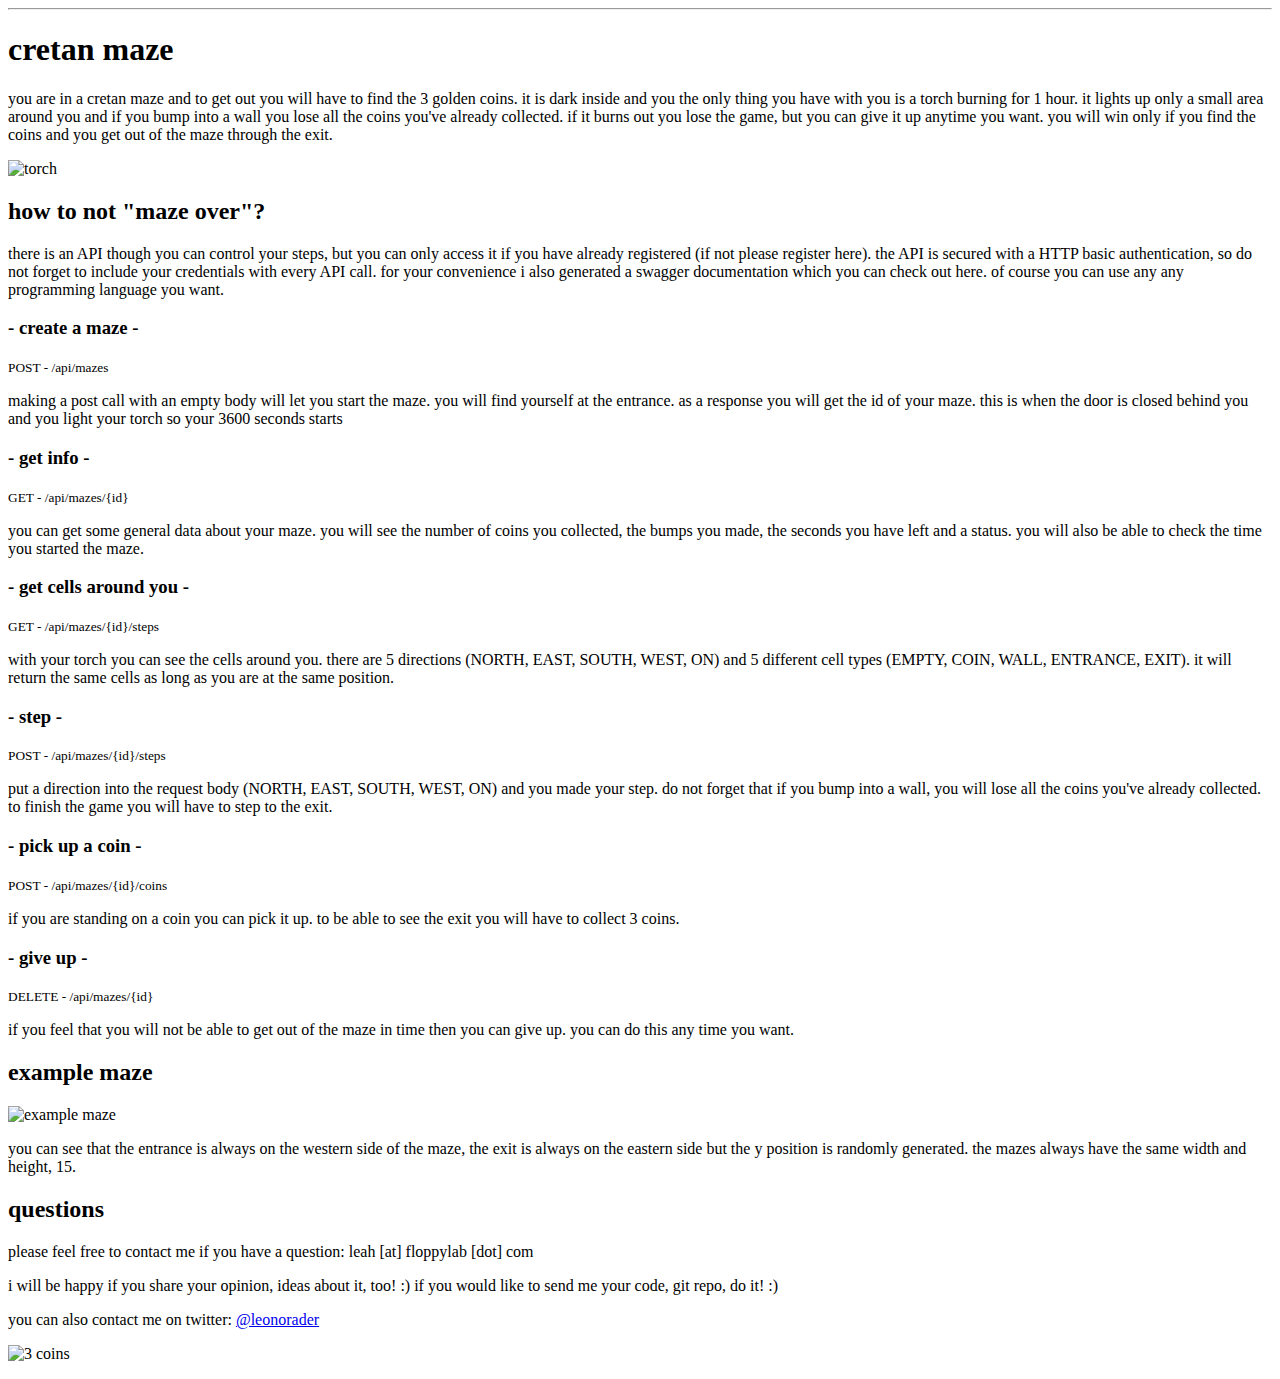
==== src/main/resources/templates/challanges/maze.html @ 6933ec8c "added security, landing page, etc" ====
<!DOCTYPE html>
<html lang="hu">
	<head th:replace="fragments/header :: header('coding challanges-maze')" />
	<body>
		<header>
			<hr/>
		</header>
	
		<main>
			<h1>cretan maze</h1>
			
			<section>
				<p>
					you are in a cretan maze and to get out you will have to find the 3 golden coins. 
					it is dark inside and you the only thing you have with you is a torch burning for 1 hour. 
					it lights up only a small area around you and if you bump into a wall you lose all the coins you've already collected.
					if it burns out you lose the game, but you can give it up anytime you want.
					you will win only if you find the coins and you get out of the maze through the exit.
				</p>
				<p class="image-wrapper">
					<img id="torch" th:src="@{/img/torch.png}" alt="torch" />
				</p>
			</section>
			
			<section>
				<h2>how to not "maze over"?</h2>
				<p>
					there is an API though you can control your steps, but you can only access it if you have already registered 
					(if not please <a th:href="@{/registration}">register here</a>). 
					the API is secured with a HTTP basic authentication, so do not forget to include your credentials with every API call.
					for your convenience i also generated a swagger documentation which you can check out <a th:href="@{/swagger}">here</a>.
					of course you can use any any programming language you want. 
				</p>
				<article>
					<h3>- create a maze -</h3>
					<small>POST - /api/mazes</small>
					<p>
						making a post call with an empty body will let you start the maze. you will find yourself at the entrance. 
						as a response you will get the id of your maze.
						this is when the door is closed behind you and you light your torch so your 3600 seconds starts
					</p>
				</article>
				
				<article>
					<h3>- get info -</h3>
					<small>GET - /api/mazes/{id}</small>
					<p>
						you can get some general data about your maze.
						you will see the number of coins you collected, the bumps you made, the seconds you have left and a status.
						you will also be able to check the time you started the maze.
					</p>
				</article>
				
				<article>
					<h3>- get cells around you -</h3>
					<small>GET - /api/mazes/{id}/steps</small>
					<p>
						with your torch you can see the cells around you. there are 5 directions (NORTH, EAST, SOUTH, WEST, ON) 
						and 5 different cell types (EMPTY, COIN, WALL, ENTRANCE, EXIT).
						it will return the same cells as long as you are at the same position.
					</p>
				</article>
				
				<article>
					<h3>- step -</h3>
					<small>POST - /api/mazes/{id}/steps</small>
					<p>
						put a direction into the request body (NORTH, EAST, SOUTH, WEST, ON) and you made your step. 
						do not forget that if you bump into a wall, you will lose all the coins you've already collected.
						to finish the game you will have to step to the exit.
					</p>
				</article>
				
				<article>
					<h3>- pick up a coin -</h3>
					<small>POST - /api/mazes/{id}/coins</small>
					<p>
						if you are standing on a coin you can pick it up. 
						to be able to see the exit you will have to collect 3 coins.
					</p>
				</article>
				
				<article>
					<h3>- give up -</h3>
					<small>DELETE - /api/mazes/{id}</small>
					<p>
						if you feel that you will not be able to get out of the maze in time then you can give up.
						you can do this any time you want.
					</p>
				</article>
			</section>
			
			<section>
				<h2>example maze</h2>
				<p class="image-wrapper">
					<img th:src="@{/img/example-maze.png}" alt="example maze"/>
				</p>				
				<p>
					you can see that the entrance is always on the western side of the maze, the exit is always on the eastern side 
					but the y position is randomly generated. the mazes always have the same width and height, 15.
				</p>
			</section>
			
			<section>
				<h2>questions</h2>
				<p>
					please feel free to contact me if you have a question: leah [at] floppylab [dot] com
				</p>
				<p>
					i will be happy if you share your opinion, ideas about it, too! :)
					if you would like to send me your code, git repo, do it! :)
				</p>
				<p>
					you can also contact me on twitter: <a href="https://twitter.com/LeonoraDer">@leonorader</a>
				</p>
				<p class="image-wrapper">
					<img id="coins" th:src="@{/img/coins.png}" alt="3 coins"/>
				</p>
			</section>
		</main>	
	</body>
	<footer th:replace="fragments/footer :: footer"></footer>
</html>
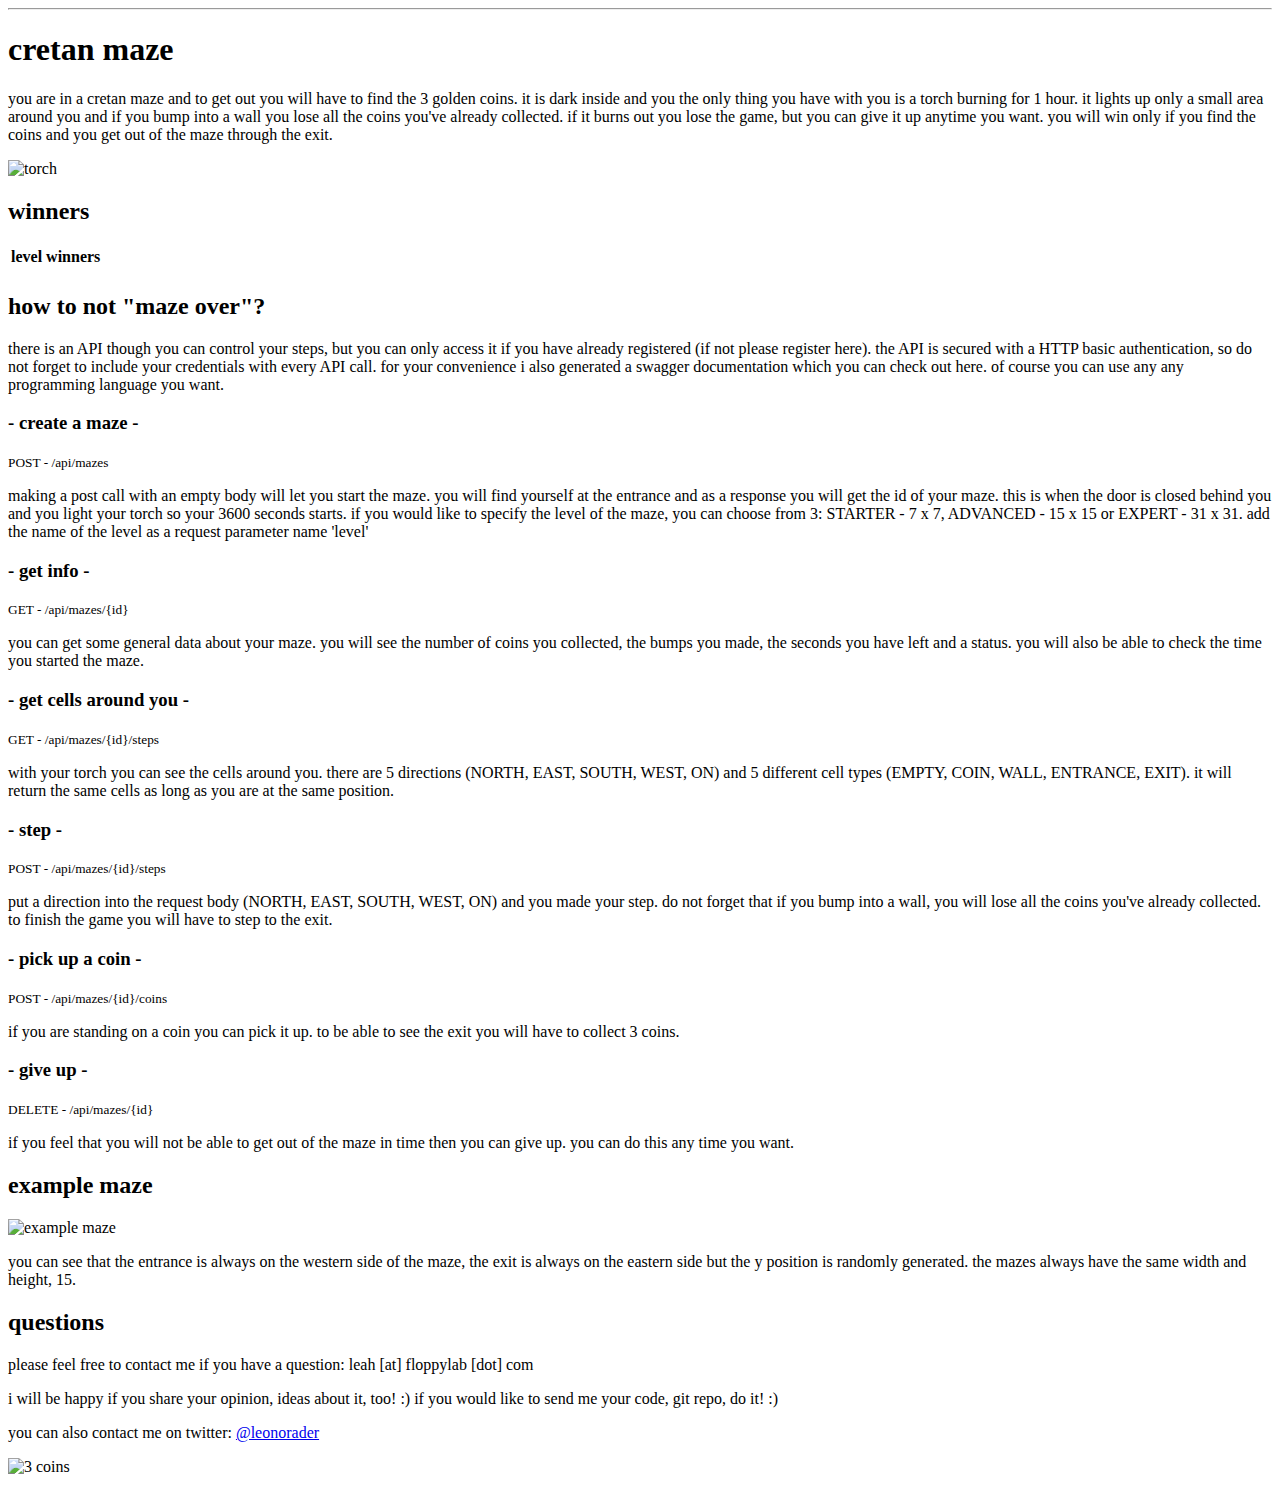
==== commit e8eb9d6c: "highscores -> winners" ====
--- a/src/main/resources/templates/challanges/maze.html
+++ b/src/main/resources/templates/challanges/maze.html
@@ -1,6 +1,6 @@
 <!DOCTYPE html>
 <html lang="hu">
-	<head th:replace="fragments/header :: header('coding challanges-maze')" />
+	<head th:replace="fragments/header :: header('coding challanges - maze')" />
 	<body>
 		<header>
 			<hr/>
@@ -23,6 +23,19 @@
 			</section>
 			
 			<section>
+				<h2>winners</h2>
+			    <table>
+			        <tr>
+			            <th>level</th>
+			            <th>winners</th>
+			        </tr>
+			        <tr th:each="pair : ${winners}">
+                        <td th:text="${pair.key}"></td>
+                        <td th:text="${#strings.listJoin(pair.value, ', ')}"></td>
+			    </table>
+			</section>
+			
+			<section>
 				<h2>how to not "maze over"?</h2>
 				<p>
 					there is an API though you can control your steps, but you can only access it if you have already registered 
@@ -35,9 +48,10 @@
 					<h3>- create a maze -</h3>
 					<small>POST - /api/mazes</small>
 					<p>
-						making a post call with an empty body will let you start the maze. you will find yourself at the entrance. 
-						as a response you will get the id of your maze.
-						this is when the door is closed behind you and you light your torch so your 3600 seconds starts
+						making a post call with an empty body will let you start the maze.
+						you will find yourself at the entrance and 	as a response you will get the id of your maze.
+						this is when the door is closed behind you and you light your torch so your 3600 seconds starts.
+						if you would like to specify the level of the maze, you can choose from 3: STARTER - 7 x 7, ADVANCED - 15 x 15 or EXPERT - 31 x 31. add the name of the level as a request parameter name 'level'
 					</p>
 				</article>
 				
@@ -118,6 +132,6 @@
 				</p>
 			</section>
 		</main>	
+		<footer th:replace="fragments/footer :: footer"></footer>
 	</body>
-	<footer th:replace="fragments/footer :: footer"></footer>
 </html>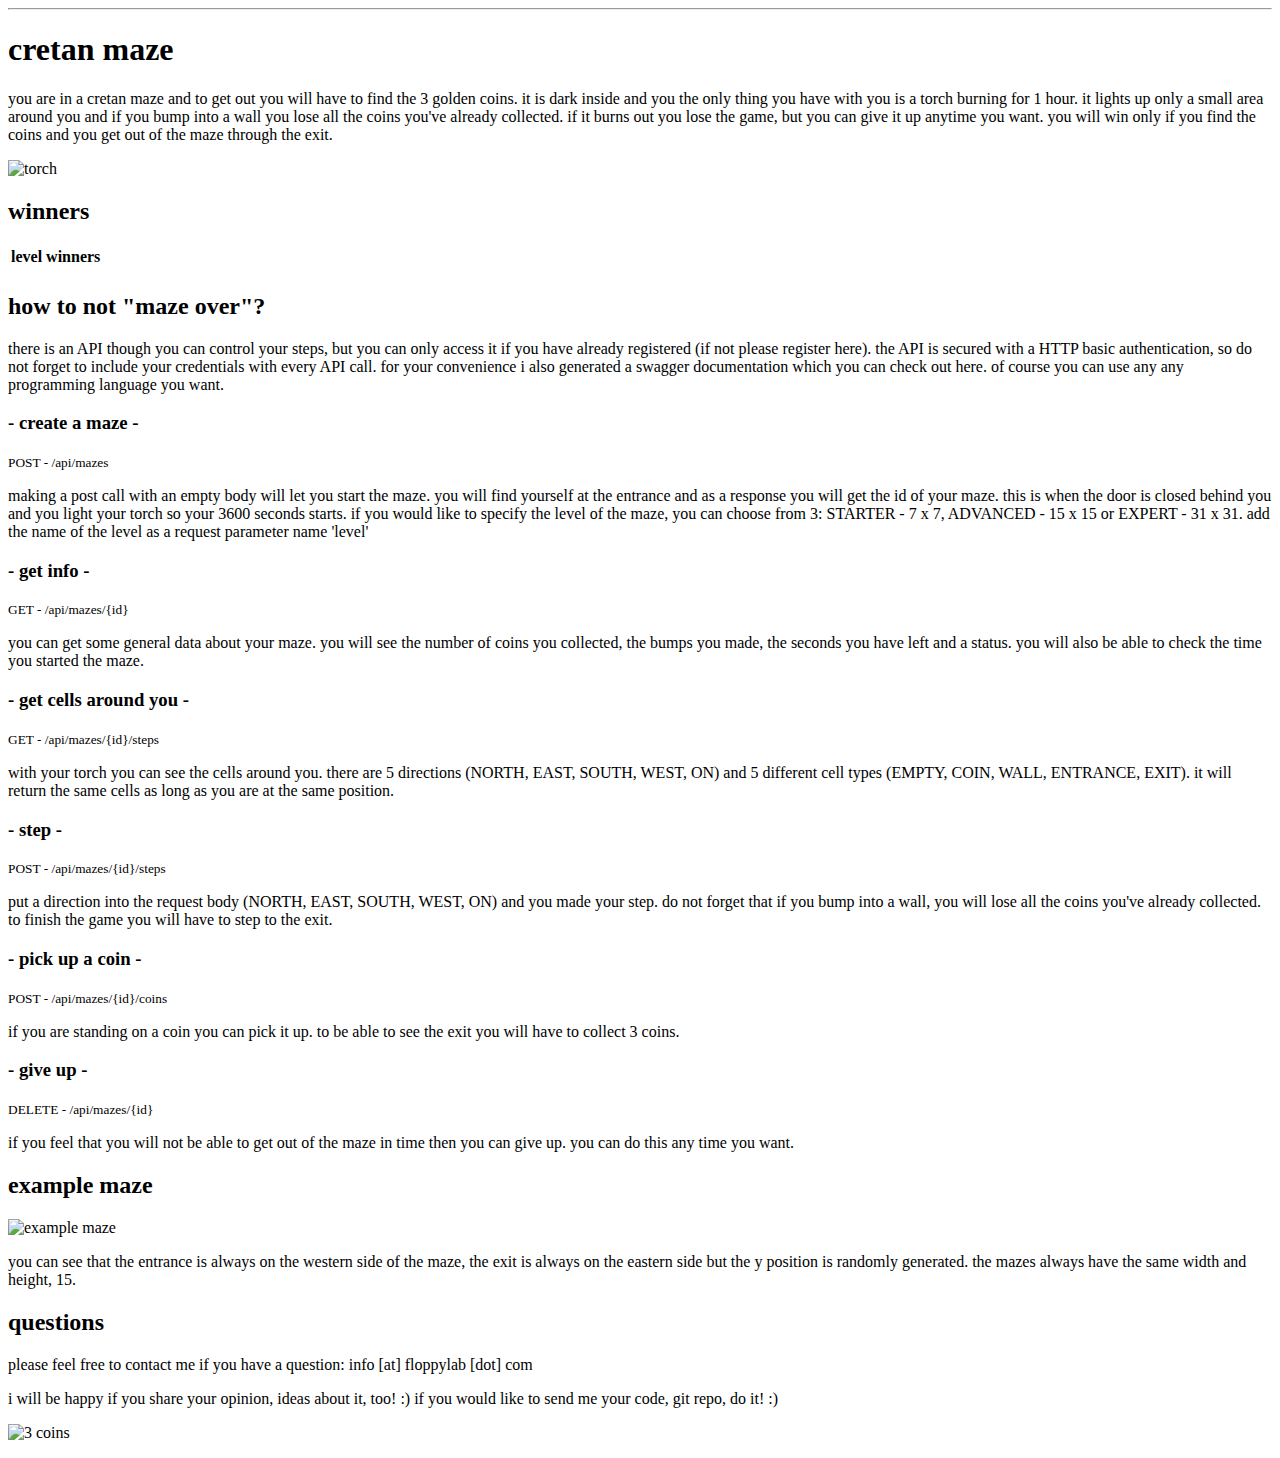
==== commit 6e05854a: "removed stuff" ====
--- a/src/main/resources/templates/challanges/maze.html
+++ b/src/main/resources/templates/challanges/maze.html
@@ -118,14 +118,11 @@
 			<section>
 				<h2>questions</h2>
 				<p>
-					please feel free to contact me if you have a question: leah [at] floppylab [dot] com
+					please feel free to contact me if you have a question: info [at] floppylab [dot] com
 				</p>
 				<p>
 					i will be happy if you share your opinion, ideas about it, too! :)
 					if you would like to send me your code, git repo, do it! :)
-				</p>
-				<p>
-					you can also contact me on twitter: <a href="https://twitter.com/LeonoraDer">@leonorader</a>
 				</p>
 				<p class="image-wrapper">
 					<img id="coins" th:src="@{/img/coins.png}" alt="3 coins"/>
